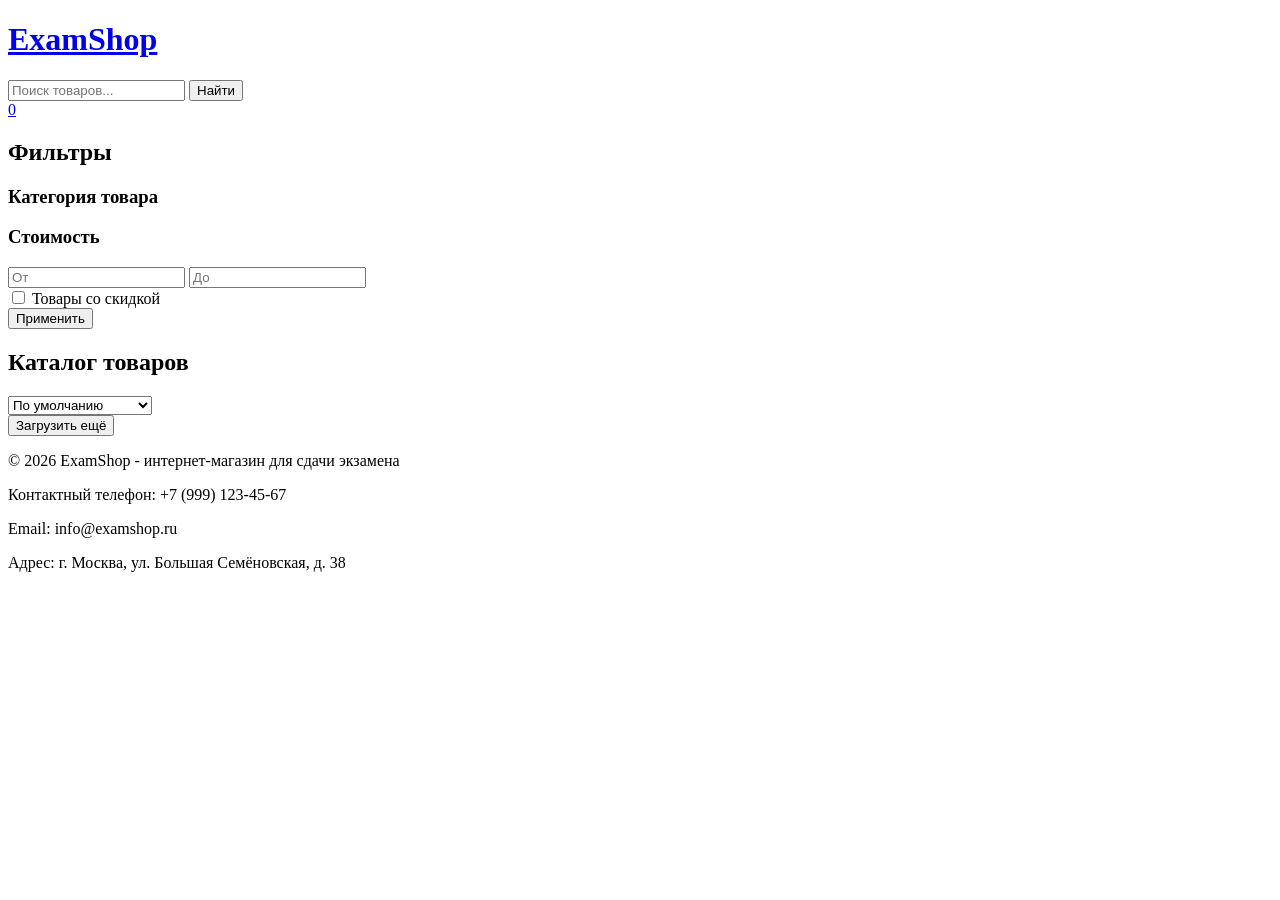
==== cart/index.html @ 019c3a2a "Create index.html" ====
<!DOCTYPE html>
<html lang="ru">
<head>
    <meta charset="UTF-8">
    <meta name="viewport" content="width=device-width, initial-scale=1.0">
    <title>Интернет-магазин - Главная</title>
    <link rel="stylesheet" href="../css/style.css">
    <link rel="stylesheet" href="../css/main.css">
</head>
<body>
    <!-- Хедер с логотипом, поиском и иконками -->
    <header class="header">
        <div class="container">
            <div class="header__logo">
                <a href="../index.html">
                    <h1>ExamShop</h1>
                </a>
            </div>
            <div class="header__search">
                <input type="text" id="search-input" placeholder="Поиск товаров...">
                <button id="search-btn">Найти</button>
            </div>
            <div class="header__icons">
                <a href="../cart/index.html" class="icon-cart" title="Корзина">
                    <span class="cart-count">0</span>
                </a>
                <a href="../LK/index.html" class="icon-profile" title="Личный кабинет"></a>
            </div>
        </div>
    </header>

    <!-- Область для уведомлений -->
    <div id="notification-area" class="notification-area"></div>

    <main class="main">
        <div class="container">
            <!-- Сайдбар с фильтрацией -->
            <aside class="sidebar">
                <h2>Фильтры</h2>
                <form id="filter-form">
                    <div class="filter-section">
                        <h3>Категория товара</h3>
                        <div id="categories-list">
                            <!-- Категории будут загружены через API -->
                        </div>
                    </div>
                    
                    <div class="filter-section">
                        <h3>Стоимость</h3>
                        <div class="price-range">
                            <input type="number" id="price-from" placeholder="От">
                            <input type="number" id="price-to" placeholder="До">
                        </div>
                    </div>
                    
                    <div class="filter-section">
                        <label class="checkbox-label">
                            <input type="checkbox" id="discount-only"> Товары со скидкой
                        </label>
                    </div>
                    
                    <button type="submit" id="apply-filters">Применить</button>
                </form>
            </aside>

            <!-- Каталог товаров -->
            <section class="catalog">
                <div class="catalog__header">
                    <h2>Каталог товаров</h2>
                    <select id="sort-select">
                        <option value="default">По умолчанию</option>
                        <option value="price-asc">Сначала недорогие</option>
                        <option value="price-desc">Сначала дорогие</option>
                        <option value="rating-desc">По рейтингу</option>
                        <option value="name-asc">По названию</option>
                    </select>
                </div>
                
                <div id="goods-container" class="goods-grid">
                    <!-- Товары будут загружены через API -->
                </div>
                
                <button id="load-more" class="load-more-btn">Загрузить ещё</button>
            </section>
        </div>
    </main>

    <!-- Футер -->
    <footer class="footer">
        <div class="container">
            <div class="footer__info">
                <p>&copy; 2026 ExamShop - интернет-магазин для сдачи экзамена</p>
                <p>Контактный телефон: +7 (999) 123-45-67</p>
                <p>Email: info@examshop.ru</p>
                <p>Адрес: г. Москва, ул. Большая Семёновская, д. 38</p>
            </div>
        </div>
    </footer>

    <!-- Подключение скриптов -->
    <script src="../js/api.js"></script>
    <script src="../js/notifications.js"></script>
    <script src="../js/main.js"></script>
</body>
</html>
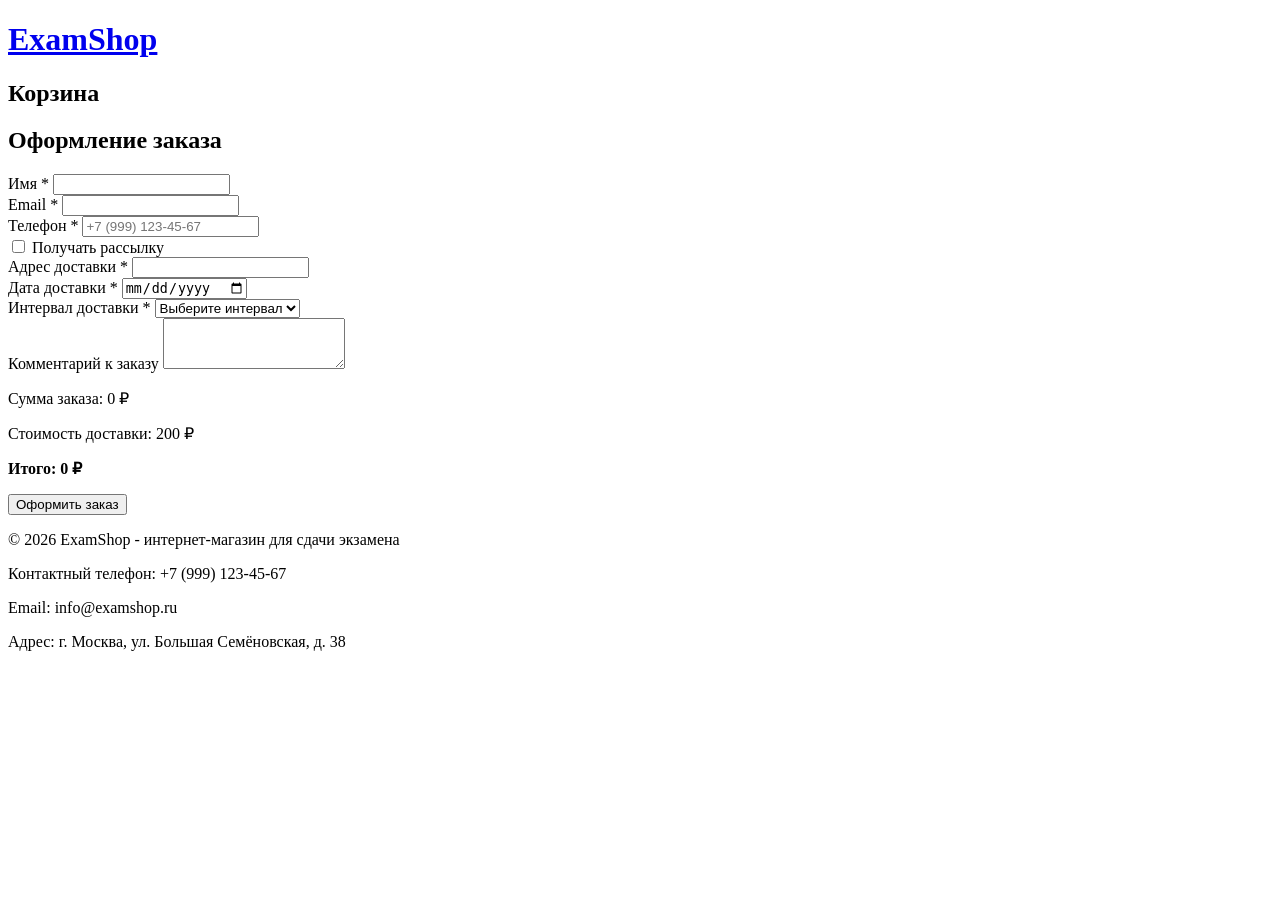
==== commit 1d72fc98: "Create index.html" ====
--- a/cart/index.html
+++ b/cart/index.html
@@ -3,12 +3,12 @@
 <head>
     <meta charset="UTF-8">
     <meta name="viewport" content="width=device-width, initial-scale=1.0">
-    <title>Интернет-магазин - Главная</title>
+    <title>Корзина - ExamShop</title>
     <link rel="stylesheet" href="../css/style.css">
-    <link rel="stylesheet" href="../css/main.css">
+    <link rel="stylesheet" href="../css/cart.css">
 </head>
 <body>
-    <!-- Хедер с логотипом, поиском и иконками -->
+    <!-- Хедер с логотипом и иконками -->
     <header class="header">
         <div class="container">
             <div class="header__logo">
@@ -16,14 +16,8 @@
                     <h1>ExamShop</h1>
                 </a>
             </div>
-            <div class="header__search">
-                <input type="text" id="search-input" placeholder="Поиск товаров...">
-                <button id="search-btn">Найти</button>
-            </div>
             <div class="header__icons">
-                <a href="../cart/index.html" class="icon-cart" title="Корзина">
-                    <span class="cart-count">0</span>
-                </a>
+                <a href="../index.html" class="icon-home" title="На главную"></a>
                 <a href="../LK/index.html" class="icon-profile" title="Личный кабинет"></a>
             </div>
         </div>
@@ -34,53 +28,75 @@
 
     <main class="main">
         <div class="container">
-            <!-- Сайдбар с фильтрацией -->
-            <aside class="sidebar">
-                <h2>Фильтры</h2>
-                <form id="filter-form">
-                    <div class="filter-section">
-                        <h3>Категория товара</h3>
-                        <div id="categories-list">
-                            <!-- Категории будут загружены через API -->
+            <!-- Блок с содержимым корзины -->
+            <section class="cart-section">
+                <h2>Корзина</h2>
+                <div id="cart-container" class="cart-grid">
+                    <!-- Товары в корзине будут загружены из localStorage и API -->
+                </div>
+            </section>
+
+            <!-- Блок с формой оформления заказа -->
+            <section class="order-section">
+                <h2>Оформление заказа</h2>
+                <form id="order-form">
+                    <div class="form-group">
+                        <label for="full-name">Имя *</label>
+                        <input type="text" id="full-name" name="full_name" required>
+                    </div>
+                    
+                    <div class="form-group">
+                        <label for="email">Email *</label>
+                        <input type="email" id="email" name="email" required>
+                    </div>
+                    
+                    <div class="form-group">
+                        <label for="phone">Телефон *</label>
+                        <input type="text" id="phone" name="phone" required placeholder="+7 (999) 123-45-67">
+                    </div>
+                    
+                    <div class="form-group checkbox">
+                        <label>
+                            <input type="checkbox" id="subscribe" name="subscribe"> Получать рассылку
+                        </label>
+                    </div>
+                    
+                    <div class="form-group">
+                        <label for="delivery-address">Адрес доставки *</label>
+                        <input type="text" id="delivery-address" name="delivery_address" required>
+                    </div>
+                    
+                    <div class="form-row">
+                        <div class="form-group">
+                            <label for="delivery-date">Дата доставки *</label>
+                            <input type="date" id="delivery-date" name="delivery_date" required>
+                        </div>
+                        
+                        <div class="form-group">
+                            <label for="delivery-interval">Интервал доставки *</label>
+                            <select id="delivery-interval" name="delivery_interval" required>
+                                <option value="">Выберите интервал</option>
+                                <option value="08:00-12:00">08:00 - 12:00</option>
+                                <option value="12:00-14:00">12:00 - 14:00</option>
+                                <option value="14:00-18:00">14:00 - 18:00</option>
+                                <option value="18:00-22:00">18:00 - 22:00</option>
+                            </select>
                         </div>
                     </div>
                     
-                    <div class="filter-section">
-                        <h3>Стоимость</h3>
-                        <div class="price-range">
-                            <input type="number" id="price-from" placeholder="От">
-                            <input type="number" id="price-to" placeholder="До">
-                        </div>
+                    <div class="form-group">
+                        <label for="comment">Комментарий к заказу</label>
+                        <textarea id="comment" name="comment" rows="3"></textarea>
                     </div>
                     
-                    <div class="filter-section">
-                        <label class="checkbox-label">
-                            <input type="checkbox" id="discount-only"> Товары со скидкой
-                        </label>
+                    <div class="order-summary">
+                        <p>Сумма заказа: <span id="total-goods-price">0</span> ₽</p>
+                        <p>Стоимость доставки: <span id="delivery-price">200</span> ₽</p>
+                        <p class="total"><strong>Итого: <span id="total-order-price">0</span> ₽</strong></p>
                     </div>
                     
-                    <button type="submit" id="apply-filters">Применить</button>
+                    <button type="submit" id="submit-order" class="btn-primary">Оформить заказ</button>
                 </form>
-            </aside>
-
-            <!-- Каталог товаров -->
-            <section class="catalog">
-                <div class="catalog__header">
-                    <h2>Каталог товаров</h2>
-                    <select id="sort-select">
-                        <option value="default">По умолчанию</option>
-                        <option value="price-asc">Сначала недорогие</option>
-                        <option value="price-desc">Сначала дорогие</option>
-                        <option value="rating-desc">По рейтингу</option>
-                        <option value="name-asc">По названию</option>
-                    </select>
-                </div>
-                
-                <div id="goods-container" class="goods-grid">
-                    <!-- Товары будут загружены через API -->
-                </div>
-                
-                <button id="load-more" class="load-more-btn">Загрузить ещё</button>
             </section>
         </div>
     </main>
@@ -100,6 +116,6 @@
     <!-- Подключение скриптов -->
     <script src="../js/api.js"></script>
     <script src="../js/notifications.js"></script>
-    <script src="../js/main.js"></script>
+    <script src="../js/cart.js"></script>
 </body>
 </html>
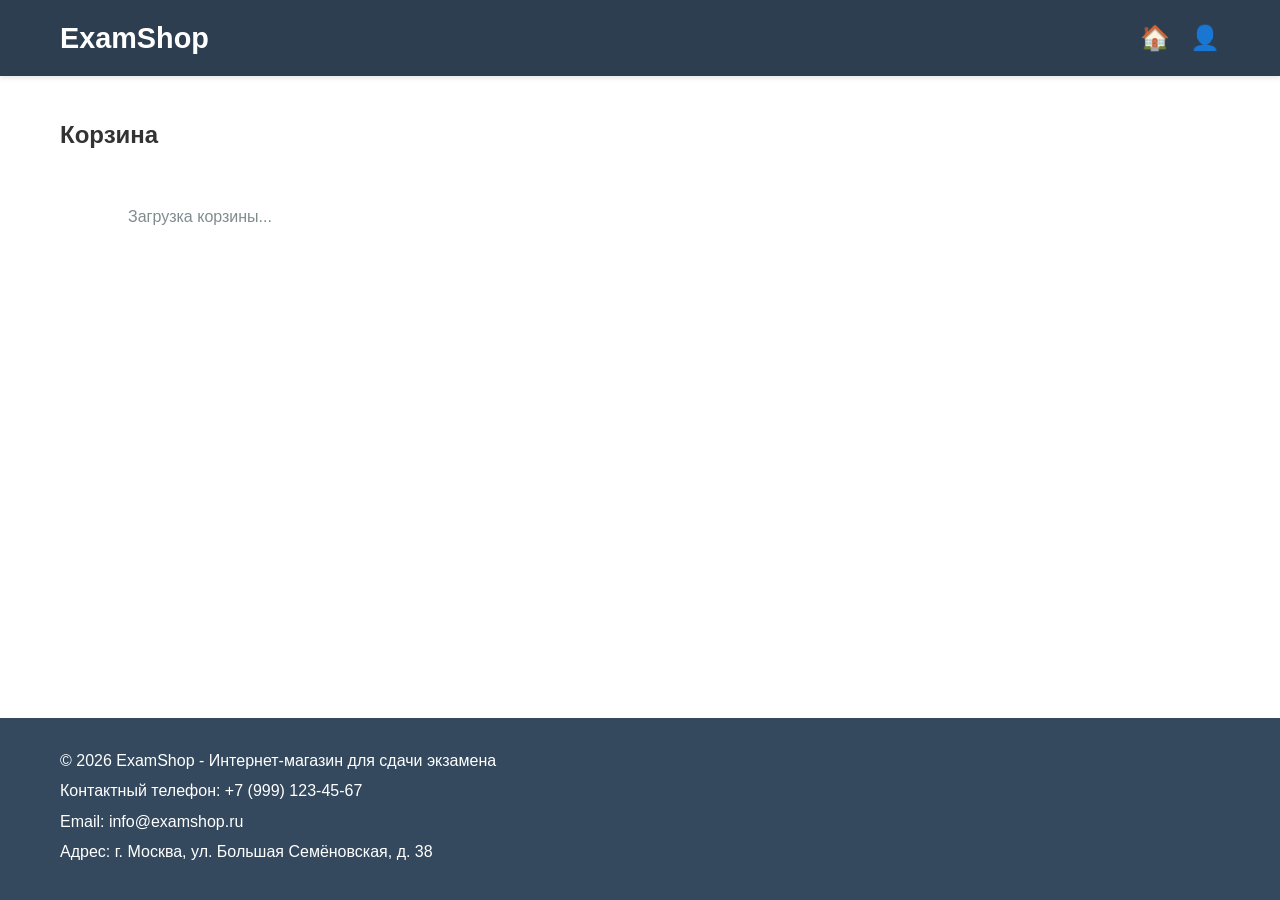
==== commit e6e565d1: "Create index.html" ====
--- a/cart/index.html
+++ b/cart/index.html
@@ -3,12 +3,14 @@
 <head>
     <meta charset="UTF-8">
     <meta name="viewport" content="width=device-width, initial-scale=1.0">
-    <title>Корзина - ExamShop</title>
-    <link rel="stylesheet" href="../css/style.css">
-    <link rel="stylesheet" href="../css/cart.css">
+    <title>Корзина - Колесникова Ирина 241-372</title>
+    <!-- Подключаем общие стили из main -->
+    <link rel="stylesheet" href="../main/style.css">
+    <!-- Подключаем стили для корзины -->
+    <link rel="stylesheet" href="style.css">
 </head>
 <body>
-    <!-- Хедер с логотипом и иконками -->
+    <!-- ШАПКА САЙТА (без поиска) -->
     <header class="header">
         <div class="container">
             <div class="header__logo">
@@ -23,49 +25,61 @@
         </div>
     </header>
 
-    <!-- Область для уведомлений -->
+    <!-- ОБЛАСТЬ ДЛЯ УВЕДОМЛЕНИЙ -->
     <div id="notification-area" class="notification-area"></div>
 
     <main class="main">
         <div class="container">
-            <!-- Блок с содержимым корзины -->
+            <!-- БЛОК КОРЗИНЫ -->
             <section class="cart-section">
                 <h2>Корзина</h2>
                 <div id="cart-container" class="cart-grid">
-                    <!-- Товары в корзине будут загружены из localStorage и API -->
+                    <!-- Сюда будут загружаться товары из корзины -->
+                    <div class="loading">Загрузка корзины...</div>
                 </div>
             </section>
 
-            <!-- Блок с формой оформления заказа -->
-            <section class="order-section">
+            <!-- БЛОК ОФОРМЛЕНИЯ ЗАКАЗА -->
+            <section class="order-section" id="order-section" style="display: none;">
                 <h2>Оформление заказа</h2>
                 <form id="order-form">
+                    <!-- Поле Имя -->
                     <div class="form-group">
                         <label for="full-name">Имя *</label>
-                        <input type="text" id="full-name" name="full_name" required>
+                        <input type="text" id="full-name" name="full_name" required 
+                               placeholder="Иванов Иван Иванович">
                     </div>
                     
+                    <!-- Поле Email -->
                     <div class="form-group">
                         <label for="email">Email *</label>
-                        <input type="email" id="email" name="email" required>
+                        <input type="email" id="email" name="email" required 
+                               placeholder="example@mail.ru">
                     </div>
                     
+                    <!-- Поле Телефон -->
                     <div class="form-group">
                         <label for="phone">Телефон *</label>
-                        <input type="text" id="phone" name="phone" required placeholder="+7 (999) 123-45-67">
+                        <input type="tel" id="phone" name="phone" required 
+                               placeholder="+7 (999) 123-45-67">
                     </div>
                     
+                    <!-- Чекбокс подписки -->
                     <div class="form-group checkbox">
                         <label>
-                            <input type="checkbox" id="subscribe" name="subscribe"> Получать рассылку
+                            <input type="checkbox" id="subscribe" name="subscribe" value="1"> 
+                            Получать рассылку о скидках
                         </label>
                     </div>
                     
+                    <!-- Адрес доставки -->
                     <div class="form-group">
                         <label for="delivery-address">Адрес доставки *</label>
-                        <input type="text" id="delivery-address" name="delivery_address" required>
+                        <input type="text" id="delivery-address" name="delivery_address" required 
+                               placeholder="г. Москва, ул. Большая Семёновская, д. 38, кв. 1">
                     </div>
                     
+                    <!-- Дата и интервал доставки в одной строке -->
                     <div class="form-row">
                         <div class="form-group">
                             <label for="delivery-date">Дата доставки *</label>
@@ -76,36 +90,40 @@
                             <label for="delivery-interval">Интервал доставки *</label>
                             <select id="delivery-interval" name="delivery_interval" required>
                                 <option value="">Выберите интервал</option>
-                                <option value="08:00-12:00">08:00 - 12:00</option>
-                                <option value="12:00-14:00">12:00 - 14:00</option>
-                                <option value="14:00-18:00">14:00 - 18:00</option>
-                                <option value="18:00-22:00">18:00 - 22:00</option>
+                                <option value="08:00-12:00">08:00 - 12:00 (утро)</option>
+                                <option value="12:00-14:00">12:00 - 14:00 (обед)</option>
+                                <option value="14:00-18:00">14:00 - 18:00 (день)</option>
+                                <option value="18:00-22:00">18:00 - 22:00 (вечер)</option>
                             </select>
                         </div>
                     </div>
                     
+                    <!-- Комментарий -->
                     <div class="form-group">
                         <label for="comment">Комментарий к заказу</label>
-                        <textarea id="comment" name="comment" rows="3"></textarea>
+                        <textarea id="comment" name="comment" rows="3" 
+                                  placeholder="Дополнительные пожелания..."></textarea>
                     </div>
                     
+                    <!-- Итоговая стоимость -->
                     <div class="order-summary">
-                        <p>Сумма заказа: <span id="total-goods-price">0</span> ₽</p>
+                        <p>Сумма товаров: <span id="total-goods-price">0</span> ₽</p>
                         <p>Стоимость доставки: <span id="delivery-price">200</span> ₽</p>
-                        <p class="total"><strong>Итого: <span id="total-order-price">0</span> ₽</strong></p>
+                        <p class="total"><strong>ИТОГО: <span id="total-order-price">0</span> ₽</strong></p>
                     </div>
                     
+                    <!-- Кнопка оформления -->
                     <button type="submit" id="submit-order" class="btn-primary">Оформить заказ</button>
                 </form>
             </section>
         </div>
     </main>
 
-    <!-- Футер -->
+    <!-- ПОДВАЛ -->
     <footer class="footer">
         <div class="container">
             <div class="footer__info">
-                <p>&copy; 2026 ExamShop - интернет-магазин для сдачи экзамена</p>
+                <p>&copy; 2026 ExamShop - Интернет-магазин для сдачи экзамена</p>
                 <p>Контактный телефон: +7 (999) 123-45-67</p>
                 <p>Email: info@examshop.ru</p>
                 <p>Адрес: г. Москва, ул. Большая Семёновская, д. 38</p>
@@ -113,9 +131,10 @@
         </div>
     </footer>
 
-    <!-- Подключение скриптов -->
+    <!-- ПОДКЛЮЧЕНИЕ СКРИПТОВ -->
     <script src="../js/api.js"></script>
     <script src="../js/notifications.js"></script>
-    <script src="../js/cart.js"></script>
+    <script src="cart-page.js"></script>
+    <script src="manager.js"></script>
 </body>
 </html>
--- a/main/style.css
+++ b/main/style.css
@@ -0,0 +1,517 @@
+/* ========== ОБЩИЕ СТИЛИ ДЛЯ ВСЕГО САЙТА ========== */
+* {
+    margin: 0;
+    padding: 0;
+    box-sizing: border-box;
+}
+
+body {
+    font-family: 'Segoe UI', Tahoma, Geneva, Verdana, sans-serif;
+    line-height: 1.6;
+    color: #333;
+    min-height: 100vh;
+    display: flex;
+    flex-direction: column;
+}
+
+.container {
+    max-width: 1200px;
+    margin: 0 auto;
+    padding: 0 20px;
+}
+
+/* ========== СТИЛИ ДЛЯ ШАПКИ (HEADER) ========== */
+.header {
+    background-color: #2c3e50;
+    color: white;
+    padding: 15px 0;
+    box-shadow: 0 2px 5px rgba(0,0,0,0.1);
+}
+
+.header .container {
+    display: flex;
+    justify-content: space-between;
+    align-items: center;
+    flex-wrap: wrap;
+}
+
+.header__logo a {
+    color: white;
+    text-decoration: none;
+}
+
+.header__logo h1 {
+    font-size: 1.8rem;
+}
+
+.header__search {
+    display: flex;
+    flex: 1;
+    max-width: 500px;
+    margin: 0 20px;
+}
+
+.header__search input {
+    flex: 1;
+    padding: 10px;
+    border: none;
+    border-radius: 4px 0 0 4px;
+    font-size: 1rem;
+}
+
+.header__search button {
+    padding: 10px 20px;
+    background-color: #3498db;
+    color: white;
+    border: none;
+    border-radius: 0 4px 4px 0;
+    cursor: pointer;
+    transition: background-color 0.3s;
+}
+
+.header__search button:hover {
+    background-color: #2980b9;
+}
+
+.header__icons {
+    display: flex;
+    gap: 20px;
+}
+
+.header__icons a {
+    color: white;
+    text-decoration: none;
+    font-size: 1.5rem;
+    position: relative;
+}
+
+/* Иконки с помощью CSS */
+.icon-cart::before {
+    content: "🛒";
+}
+
+.icon-profile::before {
+    content: "👤";
+}
+
+.icon-home::before {
+    content: "🏠";
+}
+
+/* Счетчик товаров в корзине */
+.cart-count {
+    position: absolute;
+    top: -8px;
+    right: -8px;
+    background-color: #e74c3c;
+    color: white;
+    font-size: 0.7rem;
+    padding: 2px 6px;
+    border-radius: 50%;
+    min-width: 18px;
+    text-align: center;
+}
+
+/* ========== СТИЛИ ДЛЯ УВЕДОМЛЕНИЙ ========== */
+.notification-area {
+    position: fixed;
+    top: 20px;
+    right: 20px;
+    z-index: 1000;
+    max-width: 350px;
+}
+
+.notification {
+    padding: 15px 20px;
+    margin-bottom: 10px;
+    border-radius: 4px;
+    color: white;
+    box-shadow: 0 2px 5px rgba(0,0,0,0.2);
+    animation: slideIn 0.3s ease;
+}
+
+/* Разные цвета для разных типов уведомлений */
+.notification.success {
+    background-color: #27ae60; /* Зеленый - успех */
+}
+
+.notification.error {
+    background-color: #e74c3c; /* Красный - ошибка */
+}
+
+.notification.info {
+    background-color: #3498db; /* Синий - информация */
+}
+
+/* Анимация появления уведомлений */
+@keyframes slideIn {
+    from {
+        transform: translateX(100%);
+        opacity: 0;
+    }
+    to {
+        transform: translateX(0);
+        opacity: 1;
+    }
+}
+
+/* ========== ОСНОВНОЙ КОНТЕНТ ========== */
+.main {
+    flex: 1;
+    padding: 40px 0;
+}
+
+/* Сетка для главной страницы: сайдбар + каталог */
+.main .container {
+    display: grid;
+    grid-template-columns: 280px 1fr;
+    gap: 30px;
+}
+
+/* ========== ПОДВАЛ (FOOTER) ========== */
+.footer {
+    background-color: #34495e;
+    color: white;
+    padding: 30px 0;
+    margin-top: auto; /* Прижимает подвал к низу */
+}
+
+.footer__info p {
+    margin-bottom: 5px;
+}
+
+/* ========== СТИЛИ ДЛЯ САЙДБАРА С ФИЛЬТРАМИ ========== */
+.sidebar {
+    background-color: #f8f9fa;
+    padding: 20px;
+    border-radius: 8px;
+    height: fit-content;
+}
+
+.sidebar h2 {
+    margin-bottom: 20px;
+    font-size: 1.3rem;
+    color: #2c3e50;
+}
+
+.filter-section {
+    margin-bottom: 25px;
+}
+
+.filter-section h3 {
+    margin-bottom: 10px;
+    font-size: 1rem;
+    color: #34495e;
+}
+
+.filter-section label {
+    display: block;
+    margin-bottom: 8px;
+    cursor: pointer;
+}
+
+.checkbox-label {
+    display: flex;
+    align-items: center;
+    gap: 8px;
+}
+
+.price-range {
+    display: flex;
+    gap: 10px;
+}
+
+.price-range input {
+    width: 100%;
+    padding: 8px;
+    border: 1px solid #ddd;
+    border-radius: 4px;
+}
+
+.btn-primary {
+    width: 100%;
+    padding: 10px;
+    background-color: #3498db;
+    color: white;
+    border: none;
+    border-radius: 4px;
+    cursor: pointer;
+    transition: background-color 0.3s;
+}
+
+.btn-primary:hover {
+    background-color: #2980b9;
+}
+
+/* ========== СТИЛИ ДЛЯ КАТАЛОГА ========== */
+.catalog {
+    width: 100%;
+}
+
+.catalog__header {
+    display: flex;
+    justify-content: space-between;
+    align-items: center;
+    margin-bottom: 20px;
+    flex-wrap: wrap;
+    gap: 15px;
+}
+
+.catalog__header h2 {
+    font-size: 1.5rem;
+    color: #2c3e50;
+}
+
+.sort-select {
+    padding: 8px 15px;
+    border: 1px solid #ddd;
+    border-radius: 4px;
+    font-size: 1rem;
+    cursor: pointer;
+    background-color: white;
+}
+
+.goods-grid {
+    display: grid;
+    grid-template-columns: repeat(auto-fill, minmax(220px, 1fr));
+    gap: 20px;
+    margin-bottom: 30px;
+}
+
+/* Карточка товара */
+.good-card {
+    background-color: white;
+    border: 1px solid #eee;
+    border-radius: 8px;
+    padding: 15px;
+    transition: transform 0.3s, box-shadow 0.3s;
+    display: flex;
+    flex-direction: column;
+}
+
+.good-card:hover {
+    transform: translateY(-5px);
+    box-shadow: 0 5px 15px rgba(0,0,0,0.1);
+}
+
+.good-card__image {
+    width: 100%;
+    height: 200px;
+    object-fit: contain;
+    margin-bottom: 10px;
+}
+
+.good-card__title {
+    font-size: 1rem;
+    margin-bottom: 8px;
+    font-weight: 500;
+    color: #2c3e50;
+    display: -webkit-box;
+    -webkit-line-clamp: 2;
+    -webkit-box-orient: vertical;
+    overflow: hidden;
+    min-height: 40px;
+}
+
+.good-card__rating {
+    color: #f39c12;
+    margin-bottom: 8px;
+    font-size: 0.9rem;
+}
+
+.good-card__price {
+    font-size: 1.2rem;
+    font-weight: bold;
+    color: #27ae60;
+    margin-bottom: 10px;
+}
+
+.good-card__old-price {
+    font-size: 0.9rem;
+    color: #999;
+    text-decoration: line-through;
+    margin-left: 8px;
+}
+
+.good-card__button {
+    width: 100%;
+    padding: 10px;
+    background-color: #3498db;
+    color: white;
+    border: none;
+    border-radius: 4px;
+    cursor: pointer;
+    transition: background-color 0.3s;
+    margin-top: auto;
+}
+
+.good-card__button:hover {
+    background-color: #2980b9;
+}
+
+.good-card__button.in-cart {
+    background-color: #27ae60;
+}
+
+.load-more-btn {
+    display: block;
+    width: 200px;
+    margin: 0 auto;
+    padding: 12px 20px;
+    background-color: #ecf0f1;
+    color: #34495e;
+    border: none;
+    border-radius: 4px;
+    cursor: pointer;
+    font-size: 1rem;
+    transition: background-color 0.3s;
+}
+
+.load-more-btn:hover {
+    background-color: #bdc3c7;
+}
+
+.load-more-btn:disabled {
+    opacity: 0.5;
+    cursor: not-allowed;
+}
+
+/* Загрузка */
+.loading {
+    text-align: center;
+    padding: 50px;
+    color: #7f8c8d;
+    grid-column: 1 / -1;
+}
+
+.no-goods {
+    text-align: center;
+    padding: 50px;
+    color: #7f8c8d;
+    grid-column: 1 / -1;
+}
+
+/* ========== МОДАЛЬНЫЕ ОКНА ========== */
+.modal {
+    display: none;
+    position: fixed;
+    z-index: 2000;
+    left: 0;
+    top: 0;
+    width: 100%;
+    height: 100%;
+    background-color: rgba(0,0,0,0.5);
+}
+
+.modal-content {
+    background-color: white;
+    margin: 50px auto;
+    padding: 30px;
+    border-radius: 8px;
+    max-width: 600px;
+    max-height: 80vh;
+    overflow-y: auto;
+    position: relative;
+}
+
+.close {
+    position: absolute;
+    right: 20px;
+    top: 15px;
+    font-size: 28px;
+    font-weight: bold;
+    cursor: pointer;
+    color: #999;
+}
+
+.close:hover {
+    color: #333;
+}
+
+.modal-buttons {
+    display: flex;
+    gap: 15px;
+    margin-top: 20px;
+}
+
+/* Кнопки */
+.btn-primary {
+    background-color: #3498db;
+    color: white;
+    padding: 10px 20px;
+    border: none;
+    border-radius: 4px;
+    cursor: pointer;
+    font-size: 1rem;
+    transition: background-color 0.3s;
+}
+
+.btn-primary:hover {
+    background-color: #2980b9;
+}
+
+.btn-danger {
+    background-color: #e74c3c;
+    color: white;
+    padding: 10px 20px;
+    border: none;
+    border-radius: 4px;
+    cursor: pointer;
+    font-size: 1rem;
+    transition: background-color 0.3s;
+}
+
+.btn-danger:hover {
+    background-color: #c0392b;
+}
+
+.btn-secondary {
+    background-color: #95a5a6;
+    color: white;
+    padding: 10px 20px;
+    border: none;
+    border-radius: 4px;
+    cursor: pointer;
+    font-size: 1rem;
+    transition: background-color 0.3s;
+}
+
+.btn-secondary:hover {
+    background-color: #7f8c8d;
+}
+
+/* ========== АДАПТИВНОСТЬ ДЛЯ МОБИЛЬНЫХ УСТРОЙСТВ ========== */
+@media (max-width: 768px) {
+    .header .container {
+        flex-direction: column;
+        gap: 15px;
+    }
+    
+    .header__search {
+        max-width: 100%;
+        margin: 10px 0;
+    }
+    
+    .notification-area {
+        left: 20px;
+        right: 20px;
+        max-width: none;
+    }
+    
+    .main .container {
+        grid-template-columns: 1fr;
+    }
+    
+    .goods-grid {
+        grid-template-columns: repeat(auto-fill, minmax(160px, 1fr));
+    }
+    
+    .catalog__header {
+        flex-direction: column;
+        align-items: flex-start;
+    }
+    
+    .sort-select {
+        width: 100%;
+    }
+}
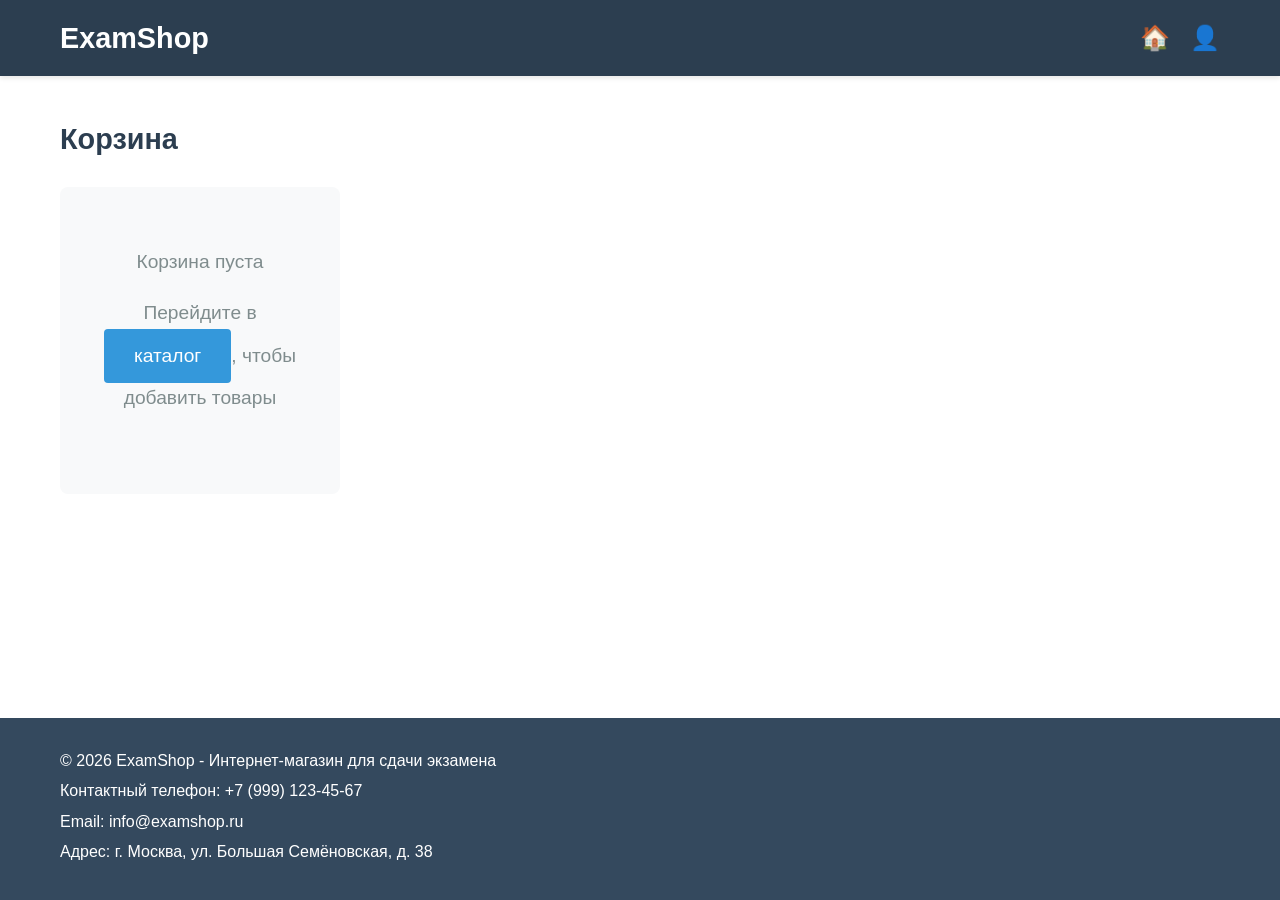
==== commit c3c5b5e2: "Update index.html" ====
--- a/cart/index.html
+++ b/cart/index.html
@@ -3,7 +3,7 @@
 <head>
     <meta charset="UTF-8">
     <meta name="viewport" content="width=device-width, initial-scale=1.0">
-    <title>Корзина - Колесникова Ирина 241-372</title>
+    <title>Корзина - Палехова Мария Алексеевна 241-372</title>
     <!-- Подключаем общие стили из main -->
     <link rel="stylesheet" href="../main/style.css">
     <!-- Подключаем стили для корзины -->
--- a/cart/style.css
+++ b/cart/style.css
@@ -0,0 +1,240 @@
+/* ========== СТИЛИ ДЛЯ СТРАНИЦЫ КОРЗИНЫ ========== */
+
+/* Заголовок корзины */
+.cart-section h2 {
+    margin-bottom: 25px;
+    color: #2c3e50;
+    font-size: 1.8rem;
+}
+
+/* Сетка для товаров в корзине */
+.cart-grid {
+    display: grid;
+    grid-template-columns: repeat(auto-fill, minmax(280px, 1fr));
+    gap: 20px;
+    margin-bottom: 30px;
+}
+
+/* Карточка товара в корзине */
+.cart-item {
+    background-color: white;
+    border: 1px solid #eee;
+    border-radius: 8px;
+    padding: 15px;
+    position: relative;
+    transition: transform 0.3s, box-shadow 0.3s;
+    display: flex;
+    flex-direction: column;
+}
+
+.cart-item:hover {
+    box-shadow: 0 5px 15px rgba(0,0,0,0.1);
+}
+
+.cart-item__image {
+    width: 100%;
+    height: 150px;
+    object-fit: contain;
+    margin-bottom: 10px;
+}
+
+.cart-item__title {
+    font-size: 1rem;
+    margin-bottom: 8px;
+    font-weight: 500;
+    color: #2c3e50;
+    display: -webkit-box;
+    -webkit-line-clamp: 2;
+    -webkit-box-orient: vertical;
+    overflow: hidden;
+    min-height: 40px;
+}
+
+.cart-item__rating {
+    color: #f39c12;
+    margin-bottom: 8px;
+    font-size: 0.9rem;
+}
+
+.cart-item__price {
+    font-size: 1.2rem;
+    font-weight: bold;
+    color: #27ae60;
+    margin-bottom: 15px;
+}
+
+.cart-item__remove {
+    width: 100%;
+    padding: 10px;
+    background-color: #e74c3c;
+    color: white;
+    border: none;
+    border-radius: 4px;
+    cursor: pointer;
+    transition: background-color 0.3s;
+    margin-top: auto;
+}
+
+.cart-item__remove:hover {
+    background-color: #c0392b;
+}
+
+/* Пустая корзина */
+.empty-cart {
+    text-align: center;
+    padding: 60px 20px;
+    background-color: #f8f9fa;
+    border-radius: 8px;
+    color: #7f8c8d;
+    grid-column: 1 / -1;
+}
+
+.empty-cart p {
+    font-size: 1.2rem;
+    margin-bottom: 20px;
+}
+
+.empty-cart a {
+    display: inline-block;
+    padding: 12px 30px;
+    background-color: #3498db;
+    color: white;
+    text-decoration: none;
+    border-radius: 4px;
+    transition: background-color 0.3s;
+}
+
+.empty-cart a:hover {
+    background-color: #2980b9;
+}
+
+/* ========== ФОРМА ОФОРМЛЕНИЯ ЗАКАЗА ========== */
+.order-section {
+    background-color: #f8f9fa;
+    padding: 30px;
+    border-radius: 8px;
+    margin-top: 20px;
+}
+
+.order-section h2 {
+    margin-bottom: 25px;
+    color: #2c3e50;
+    font-size: 1.8rem;
+}
+
+.form-group {
+    margin-bottom: 20px;
+}
+
+.form-group label {
+    display: block;
+    margin-bottom: 5px;
+    font-weight: 500;
+    color: #34495e;
+}
+
+.form-group input,
+.form-group select,
+.form-group textarea {
+    width: 100%;
+    padding: 12px;
+    border: 1px solid #ddd;
+    border-radius: 4px;
+    font-size: 1rem;
+    font-family: inherit;
+    transition: border-color 0.3s;
+}
+
+.form-group input:focus,
+.form-group select:focus,
+.form-group textarea:focus {
+    outline: none;
+    border-color: #3498db;
+}
+
+.form-group.checkbox label {
+    display: flex;
+    align-items: center;
+    gap: 8px;
+    font-weight: normal;
+    cursor: pointer;
+}
+
+.form-group.checkbox input {
+    width: auto;
+}
+
+.form-row {
+    display: grid;
+    grid-template-columns: 1fr 1fr;
+    gap: 20px;
+}
+
+/* Блок с итоговой стоимостью */
+.order-summary {
+    background-color: white;
+    padding: 20px;
+    border-radius: 4px;
+    margin: 20px 0;
+    border: 1px solid #ddd;
+}
+
+.order-summary p {
+    margin-bottom: 10px;
+    font-size: 1.1rem;
+    display: flex;
+    justify-content: space-between;
+}
+
+.order-summary .total {
+    font-size: 1.3rem;
+    color: #2c3e50;
+    border-top: 1px solid #ddd;
+    padding-top: 10px;
+    margin-top: 10px;
+}
+
+/* Кнопка оформления */
+#submit-order {
+    width: 100%;
+    padding: 15px;
+    font-size: 1.2rem;
+    background-color: #27ae60;
+}
+
+#submit-order:hover {
+    background-color: #219a52;
+}
+
+#submit-order:disabled {
+    background-color: #95a5a6;
+    cursor: not-allowed;
+}
+
+/* Загрузка */
+.loading {
+    text-align: center;
+    padding: 50px;
+    color: #7f8c8d;
+    grid-column: 1 / -1;
+}
+
+/* ========== АДАПТИВНОСТЬ ДЛЯ МОБИЛЬНЫХ ========== */
+@media (max-width: 768px) {
+    .cart-grid {
+        grid-template-columns: 1fr;
+    }
+    
+    .form-row {
+        grid-template-columns: 1fr;
+        gap: 0;
+    }
+    
+    .order-section {
+        padding: 20px;
+    }
+    
+    .order-summary p {
+        font-size: 1rem;
+    }
+}
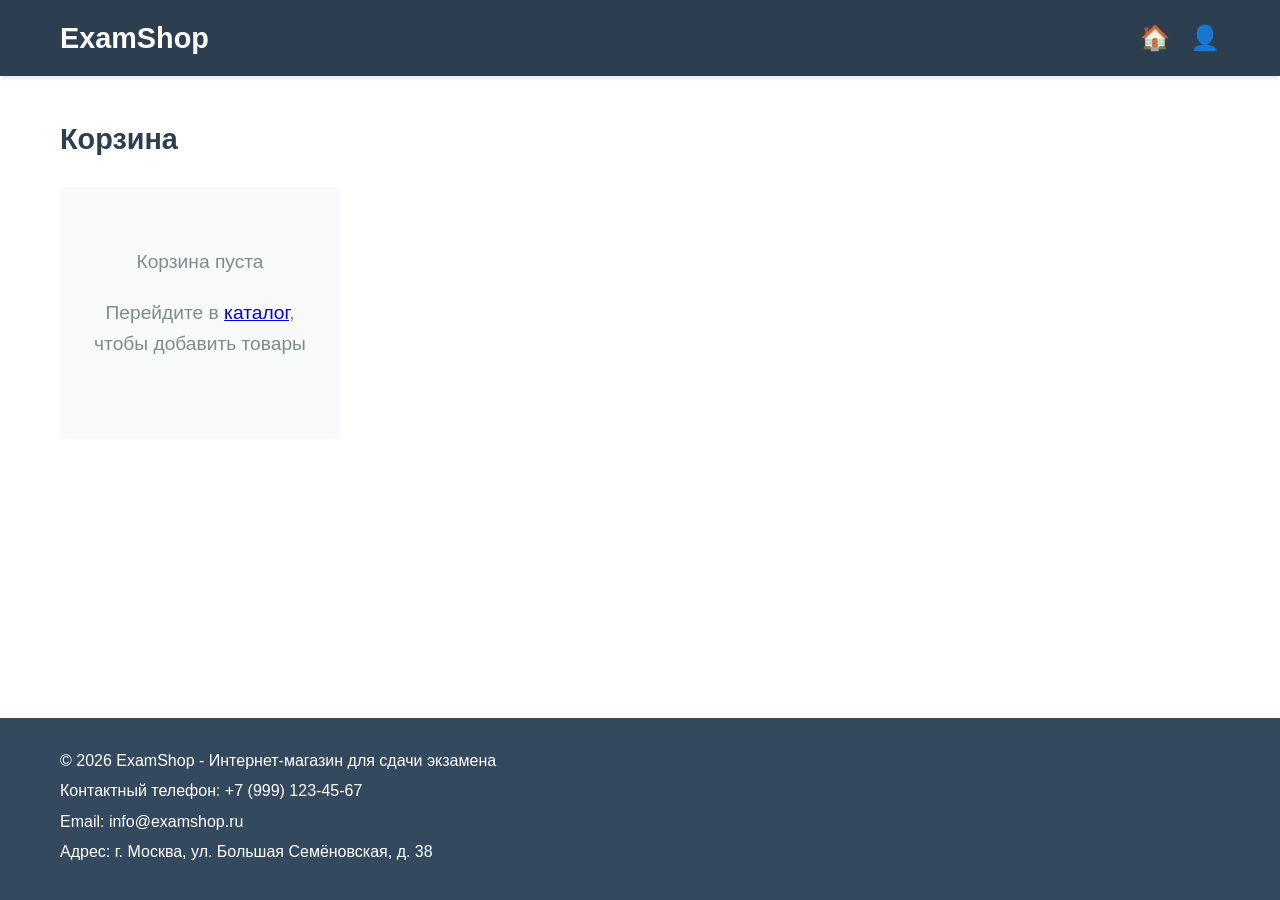
==== commit 1109c05b: "Update index.html" ====
--- a/cart/index.html
+++ b/cart/index.html
@@ -1,95 +1,163 @@
 <!DOCTYPE html>
+<!-- Объявление типа документа - говорит браузеру, что это HTML5 -->
 <html lang="ru">
+<!-- Открывающий тег html с указанием языка страницы (русский) -->
 <head>
+    <!-- Служебная информация о странице (не отображается на экране) -->
     <meta charset="UTF-8">
+    <!-- Указывает кодировку символов - UTF-8 поддерживает русские буквы и спецсимволы -->
     <meta name="viewport" content="width=device-width, initial-scale=1.0">
+    <!-- Настройка отображения на мобильных устройствах:
+         width=device-width - ширина равна ширине экрана устройства
+         initial-scale=1.0 - начальный масштаб 100% (не увеличивать) -->
+    
+    <!-- ЗАГОЛОВОК СТРАНИЦЫ - отображается на вкладке браузера -->
+    <!-- ВАЖНО: Здесь указана фамилия и группа студента (по заданию) -->
     <title>Корзина - Палехова Мария Алексеевна 241-372</title>
-    <!-- Подключаем общие стили из main -->
+    
+    <!-- ПОДКЛЮЧЕНИЕ СТИЛЕЙ (CSS) -->
+    <!-- Сначала подключаем общие стили для всего сайта (хедер, футер, уведомления) -->
+    <!-- "../" означает подняться на уровень выше (из папки cart в корень) -->
     <link rel="stylesheet" href="../main/style.css">
-    <!-- Подключаем стили для корзины -->
+    
+    <!-- Затем подключаем специфические стили только для страницы корзины -->
+    <!-- Они находятся в той же папке, поэтому просто "style.css" -->
     <link rel="stylesheet" href="style.css">
 </head>
 <body>
-    <!-- ШАПКА САЙТА (без поиска) -->
+    <!-- ========== ШАПКА САЙТА (HEADER) ========== -->
+    <!-- Этот блок одинаковый на всех страницах для единообразия -->
     <header class="header">
+        <!-- Контейнер ограничивает ширину содержимого и центрирует его -->
         <div class="container">
+            <!-- Блок с логотипом/названием магазина -->
             <div class="header__logo">
+                <!-- Ссылка ведет на главную страницу (../index.html - подняться на уровень выше) -->
                 <a href="../index.html">
-                    <h1>ExamShop</h1>
+                    <h1>ExamShop</h1> <!-- Заголовок первого уровня - название магазина -->
                 </a>
             </div>
+            
+            <!-- Блок с иконками навигации (в корзине нет поиска, только иконки) -->
             <div class="header__icons">
+                <!-- Иконка домика - возврат на главную страницу (каталог товаров) -->
+                <!-- title - всплывающая подсказка при наведении -->
                 <a href="../index.html" class="icon-home" title="На главную"></a>
+                
+                <!-- Иконка профиля - переход в личный кабинет (история заказов) -->
                 <a href="../LK/index.html" class="icon-profile" title="Личный кабинет"></a>
             </div>
         </div>
     </header>
 
-    <!-- ОБЛАСТЬ ДЛЯ УВЕДОМЛЕНИЙ -->
+    <!-- ========== ОБЛАСТЬ ДЛЯ УВЕДОМЛЕНИЙ ========== -->
+    <!-- Сюда JavaScript будет добавлять всплывающие сообщения -->
+    <!-- Изначально контейнер пуст, уведомления появляются динамически -->
     <div id="notification-area" class="notification-area"></div>
-
+    <!-- id="notification-area" - для обращения из JavaScript -->
+    <!-- class="notification-area" - для стилизации в CSS -->
+
+    <!-- ========== ОСНОВНОЙ КОНТЕНТ СТРАНИЦЫ ========== -->
+    <!-- Тег <main> обозначает главное содержимое страницы (должен быть уникальным) -->
     <main class="main">
+        <!-- Контейнер для выравнивания и ограничения ширины -->
         <div class="container">
-            <!-- БЛОК КОРЗИНЫ -->
+            
+            <!-- ========== БЛОК КОРЗИНЫ ========== -->
+            <!-- <section> - смысловой раздел страницы -->
             <section class="cart-section">
+                <!-- Заголовок раздела второго уровня -->
                 <h2>Корзина</h2>
+                
+                <!-- Контейнер для товаров в корзине -->
+                <!-- id="cart-container" - для доступа из JavaScript (cart-page.js) -->
+                <!-- class="cart-grid" - для стилизации сетки товаров -->
                 <div id="cart-container" class="cart-grid">
-                    <!-- Сюда будут загружаться товары из корзины -->
-                    <div class="loading">Загрузка корзины...</div>
+                    
+                    <!-- Этот блок отображается, когда корзина пуста (заглушка) -->
+                    <!-- JavaScript может заменить его содержимое или удалить -->
+                    <div class="empty-cart">
+                        <!-- Сообщение о пустой корзине -->
+                        <p>Корзина пуста</p>
+                        
+                        <!-- СИНЯЯ КНОПКА для перехода в каталог -->
+                        <!-- class="catalog-link" - стили из style.css (синий фон, белый текст) -->
+                        <!-- href="../index.html" - ссылка на главную страницу -->
+                        <a href="../index.html" class="catalog-link">Перейти в каталог</a>
+                    </div>
+                    <!-- Когда товары появятся, этот блок будет заменен карточками товаров -->
                 </div>
             </section>
 
-            <!-- БЛОК ОФОРМЛЕНИЯ ЗАКАЗА -->
+            <!-- ========== БЛОК ОФОРМЛЕНИЯ ЗАКАЗА ========== -->
+            <!-- section - еще один смысловой раздел -->
+            <!-- style="display: none;" - изначально скрыт (показывается только когда есть товары) -->
             <section class="order-section" id="order-section" style="display: none;">
                 <h2>Оформление заказа</h2>
+                
+                <!-- ФОРМА ЗАКАЗА -->
+                <!-- Данные будут отправлены через JavaScript (manager.js) -->
                 <form id="order-form">
-                    <!-- Поле Имя -->
-                    <div class="form-group">
+                    
+                    <!-- ПОЛЕ "Имя" - обязательное для заполнения -->
+                    <div class="form-group">
+                        <!-- label - подпись к полю, for="full-name" связывает с input по id -->
                         <label for="full-name">Имя *</label>
+                        <!-- required - обязательное поле (браузер не даст отправить пустым) -->
+                        <!-- placeholder - подсказка внутри поля (серым текстом) -->
                         <input type="text" id="full-name" name="full_name" required 
                                placeholder="Иванов Иван Иванович">
                     </div>
                     
-                    <!-- Поле Email -->
+                    <!-- ПОЛЕ "Email" - с валидацией типа email -->
                     <div class="form-group">
                         <label for="email">Email *</label>
+                        <!-- type="email" - браузер проверяет, что введен корректный email (с @) -->
                         <input type="email" id="email" name="email" required 
                                placeholder="example@mail.ru">
                     </div>
                     
-                    <!-- Поле Телефон -->
+                    <!-- ПОЛЕ "Телефон" - обычное текстовое поле (без специальной валидации) -->
                     <div class="form-group">
                         <label for="phone">Телефон *</label>
                         <input type="tel" id="phone" name="phone" required 
                                placeholder="+7 (999) 123-45-67">
                     </div>
                     
-                    <!-- Чекбокс подписки -->
+                    <!-- ЧЕКБОКС для подписки на рассылку (необязательный) -->
                     <div class="form-group checkbox">
                         <label>
+                            <!-- value="1" - значение, которое отправится на сервер если чекбокс отмечен -->
                             <input type="checkbox" id="subscribe" name="subscribe" value="1"> 
                             Получать рассылку о скидках
                         </label>
                     </div>
                     
-                    <!-- Адрес доставки -->
+                    <!-- ПОЛЕ "Адрес доставки" -->
                     <div class="form-group">
                         <label for="delivery-address">Адрес доставки *</label>
                         <input type="text" id="delivery-address" name="delivery_address" required 
                                placeholder="г. Москва, ул. Большая Семёновская, д. 38, кв. 1">
                     </div>
                     
-                    <!-- Дата и интервал доставки в одной строке -->
+                    <!-- КОНТЕЙНЕР ДЛЯ ДВУХ ПОЛЕЙ В ОДНОЙ СТРОКЕ (дата и интервал) -->
                     <div class="form-row">
+                        
+                        <!-- ПОЛЕ "Дата доставки" - специальный тип date (показывает календарь) -->
                         <div class="form-group">
                             <label for="delivery-date">Дата доставки *</label>
                             <input type="date" id="delivery-date" name="delivery_date" required>
+                            <!-- type="date" - браузер показывает удобный календарь для выбора даты -->
                         </div>
                         
+                        <!-- ВЫПАДАЮЩИЙ СПИСОК для выбора интервала доставки -->
                         <div class="form-group">
                             <label for="delivery-interval">Интервал доставки *</label>
+                            <!-- select - выпадающий список, option - его пункты -->
                             <select id="delivery-interval" name="delivery_interval" required>
+                                <!-- Первый пункт - пустой, для обязательности выбора -->
                                 <option value="">Выберите интервал</option>
+                                <!-- Каждый option имеет value (значение для отправки) и текст для отображения -->
                                 <option value="08:00-12:00">08:00 - 12:00 (утро)</option>
                                 <option value="12:00-14:00">12:00 - 14:00 (обед)</option>
                                 <option value="14:00-18:00">14:00 - 18:00 (день)</option>
@@ -98,31 +166,39 @@
                         </div>
                     </div>
                     
-                    <!-- Комментарий -->
+                    <!-- ТЕКСТОВОЕ ПОЛЕ для комментария (многострочное) -->
                     <div class="form-group">
                         <label for="comment">Комментарий к заказу</label>
+                        <!-- textarea - многострочное поле, rows="3" - высота в 3 строки -->
                         <textarea id="comment" name="comment" rows="3" 
                                   placeholder="Дополнительные пожелания..."></textarea>
                     </div>
                     
-                    <!-- Итоговая стоимость -->
+                    <!-- БЛОК С ИТОГОВОЙ СТОИМОСТЬЮ -->
+                    <!-- Значения будут обновляться через JavaScript -->
                     <div class="order-summary">
+                        <!-- Сумма товаров - значение подставляется в span -->
                         <p>Сумма товаров: <span id="total-goods-price">0</span> ₽</p>
+                        <!-- Стоимость доставки - меняется в зависимости от даты/времени -->
                         <p>Стоимость доставки: <span id="delivery-price">200</span> ₽</p>
+                        <!-- Итоговая сумма (товары + доставка) -->
                         <p class="total"><strong>ИТОГО: <span id="total-order-price">0</span> ₽</strong></p>
                     </div>
                     
-                    <!-- Кнопка оформления -->
+                    <!-- КНОПКА ОТПРАВКИ ФОРМЫ -->
+                    <!-- type="submit" - при нажатии вызывает событие submit формы -->
                     <button type="submit" id="submit-order" class="btn-primary">Оформить заказ</button>
                 </form>
             </section>
         </div>
     </main>
 
-    <!-- ПОДВАЛ -->
+    <!-- ========== ПОДВАЛ САЙТА (FOOTER) ========== -->
+    <!-- Одинаковый для всех страниц, прижат к низу через CSS -->
     <footer class="footer">
         <div class="container">
             <div class="footer__info">
+                <!-- Контактная информация (по заданию должна быть в подвале) -->
                 <p>&copy; 2026 ExamShop - Интернет-магазин для сдачи экзамена</p>
                 <p>Контактный телефон: +7 (999) 123-45-67</p>
                 <p>Email: info@examshop.ru</p>
@@ -131,10 +207,20 @@
         </div>
     </footer>
 
-    <!-- ПОДКЛЮЧЕНИЕ СКРИПТОВ -->
+    <!-- ========== ПОДКЛЮЧЕНИЕ СКРИПТОВ (JavaScript) ========== -->
+    <!-- ПОРЯДОК ВАЖЕН! Скрипты выполняются последовательно -->
+    
+    <!-- 1. Сначала API для работы с сервером (должен быть доступен всем остальным) -->
     <script src="../js/api.js"></script>
+    
+    <!-- 2. Потом менеджер уведомлений (используется другими скриптами) -->
     <script src="../js/notifications.js"></script>
+    
+    <!-- 3. Основная логика страницы корзины (загрузка, отображение, удаление) -->
     <script src="cart-page.js"></script>
+    
+    <!-- 4. Менеджер заказов (отправка формы, работа с API для создания заказа) -->
     <script src="manager.js"></script>
+    <!-- manager.js должен загружаться последним, так как зависит от cart-page.js -->
 </body>
 </html>
--- a/cart/style.css
+++ b/cart/style.css
@@ -1,13 +1,15 @@
 /* ========== СТИЛИ ДЛЯ СТРАНИЦЫ КОРЗИНЫ ========== */
-
-/* Заголовок корзины */
+/* Общие стили (хедер, футер, уведомления) берутся из main/style.css */
+
+/* Заголовок раздела корзины */
 .cart-section h2 {
     margin-bottom: 25px;
     color: #2c3e50;
     font-size: 1.8rem;
 }
 
-/* Сетка для товаров в корзине */
+/* ========== СЕТКА ДЛЯ ТОВАРОВ В КОРЗИНЕ ========== */
+/* Используем grid для автоматического расположения карточек */
 .cart-grid {
     display: grid;
     grid-template-columns: repeat(auto-fill, minmax(280px, 1fr));
@@ -15,7 +17,7 @@
     margin-bottom: 30px;
 }
 
-/* Карточка товара в корзине */
+/* ========== КАРТОЧКА ТОВАРА В КОРЗИНЕ ========== */
 .cart-item {
     background-color: white;
     border: 1px solid #eee;
@@ -27,35 +29,40 @@
     flex-direction: column;
 }
 
+/* Эффект при наведении на карточку */
 .cart-item:hover {
     box-shadow: 0 5px 15px rgba(0,0,0,0.1);
 }
 
+/* Изображение товара */
 .cart-item__image {
     width: 100%;
     height: 150px;
-    object-fit: contain;
+    object-fit: contain; /* Сохраняем пропорции, не обрезаем */
     margin-bottom: 10px;
 }
 
+/* Название товара (обрезается, если слишком длинное) */
 .cart-item__title {
     font-size: 1rem;
     margin-bottom: 8px;
     font-weight: 500;
     color: #2c3e50;
     display: -webkit-box;
-    -webkit-line-clamp: 2;
+    -webkit-line-clamp: 2; /* Ограничиваем 2 строками */
     -webkit-box-orient: vertical;
     overflow: hidden;
     min-height: 40px;
 }
 
+/* Рейтинг товара (золотые звезды) */
 .cart-item__rating {
     color: #f39c12;
     margin-bottom: 8px;
     font-size: 0.9rem;
 }
 
+/* Цена товара (зеленая, жирная) */
 .cart-item__price {
     font-size: 1.2rem;
     font-weight: bold;
@@ -63,6 +70,7 @@
     margin-bottom: 15px;
 }
 
+/* Кнопка удаления из корзины (красная) */
 .cart-item__remove {
     width: 100%;
     padding: 10px;
@@ -72,21 +80,21 @@
     border-radius: 4px;
     cursor: pointer;
     transition: background-color 0.3s;
-    margin-top: auto;
+    margin-top: auto; /* Прижимаем кнопку к низу карточки */
 }
 
 .cart-item__remove:hover {
-    background-color: #c0392b;
-}
-
-/* Пустая корзина */
+    background-color: #c0392b; /* Темнее при наведении */
+}
+
+/* ========== СТИЛИ ДЛЯ ПУСТОЙ КОРЗИНЫ ========== */
 .empty-cart {
     text-align: center;
     padding: 60px 20px;
     background-color: #f8f9fa;
     border-radius: 8px;
     color: #7f8c8d;
-    grid-column: 1 / -1;
+    grid-column: 1 / -1; /* Растягиваем на всю ширину сетки */
 }
 
 .empty-cart p {
@@ -94,18 +102,25 @@
     margin-bottom: 20px;
 }
 
-.empty-cart a {
+/* СИНЯЯ ССЫЛКА КАК В ПРОФИЛЕ */
+/* Стилизована как кнопка, чтобы привлекать внимание */
+.catalog-link {
     display: inline-block;
     padding: 12px 30px;
-    background-color: #3498db;
+    background-color: #3498db;  /* Синий цвет как в профиле */
     color: white;
     text-decoration: none;
     border-radius: 4px;
     transition: background-color 0.3s;
-}
-
-.empty-cart a:hover {
-    background-color: #2980b9;
+    font-weight: 500;
+    border: none;
+    cursor: pointer;
+}
+
+.catalog-link:hover {
+    background-color: #2980b9;  /* Темно-синий при наведении */
+    text-decoration: none;
+    color: white;
 }
 
 /* ========== ФОРМА ОФОРМЛЕНИЯ ЗАКАЗА ========== */
@@ -122,10 +137,12 @@
     font-size: 1.8rem;
 }
 
+/* ========== СТИЛИ ДЛЯ ЭЛЕМЕНТОВ ФОРМЫ ========== */
 .form-group {
     margin-bottom: 20px;
 }
 
+/* Подписи к полям */
 .form-group label {
     display: block;
     margin-bottom: 5px;
@@ -133,6 +150,7 @@
     color: #34495e;
 }
 
+/* Поля ввода, селекты и текстовые области */
 .form-group input,
 .form-group select,
 .form-group textarea {
@@ -141,17 +159,19 @@
     border: 1px solid #ddd;
     border-radius: 4px;
     font-size: 1rem;
-    font-family: inherit;
+    font-family: inherit; /* Наследуем шрифт от body */
     transition: border-color 0.3s;
 }
 
+/* Подсветка полей при фокусе */
 .form-group input:focus,
 .form-group select:focus,
 .form-group textarea:focus {
     outline: none;
-    border-color: #3498db;
-}
-
+    border-color: #3498db; /* Синяя обводка */
+}
+
+/* Чекбоксы - особый стиль */
 .form-group.checkbox label {
     display: flex;
     align-items: center;
@@ -161,16 +181,17 @@
 }
 
 .form-group.checkbox input {
-    width: auto;
-}
-
+    width: auto; /* Чекбокс не растягивается на всю ширину */
+}
+
+/* Два поля в одной строке (дата и интервал) */
 .form-row {
     display: grid;
     grid-template-columns: 1fr 1fr;
     gap: 20px;
 }
 
-/* Блок с итоговой стоимостью */
+/* ========== БЛОК С ИТОГОВОЙ СТОИМОСТЬЮ ========== */
 .order-summary {
     background-color: white;
     padding: 20px;
@@ -179,13 +200,15 @@
     border: 1px solid #ddd;
 }
 
+/* Строки в блоке стоимости */
 .order-summary p {
     margin-bottom: 10px;
     font-size: 1.1rem;
     display: flex;
-    justify-content: space-between;
-}
-
+    justify-content: space-between; /* Располагаем текст слева, цифры справа */
+}
+
+/* Итоговая строка (жирная, с разделителем сверху) */
 .order-summary .total {
     font-size: 1.3rem;
     color: #2c3e50;
@@ -194,12 +217,12 @@
     margin-top: 10px;
 }
 
-/* Кнопка оформления */
+/* ========== КНОПКА ОФОРМЛЕНИЯ ========== */
 #submit-order {
     width: 100%;
     padding: 15px;
     font-size: 1.2rem;
-    background-color: #27ae60;
+    background-color: #27ae60; /* Зеленая кнопка */
 }
 
 #submit-order:hover {
@@ -211,7 +234,7 @@
     cursor: not-allowed;
 }
 
-/* Загрузка */
+/* ========== ИНДИКАТОР ЗАГРУЗКИ ========== */
 .loading {
     text-align: center;
     padding: 50px;
@@ -219,22 +242,37 @@
     grid-column: 1 / -1;
 }
 
-/* ========== АДАПТИВНОСТЬ ДЛЯ МОБИЛЬНЫХ ========== */
+/* ========== АДАПТИВНОСТЬ ДЛЯ МОБИЛЬНЫХ УСТРОЙСТВ ========== */
 @media (max-width: 768px) {
+    /* На мобильных карточки занимают всю ширину */
     .cart-grid {
         grid-template-columns: 1fr;
     }
     
+    /* Поля даты и интервала становятся друг под другом */
     .form-row {
         grid-template-columns: 1fr;
         gap: 0;
     }
     
+    /* Уменьшаем отступы на мобильных */
     .order-section {
         padding: 20px;
     }
     
+    /* Уменьшаем размер шрифта в итоговой стоимости */
     .order-summary p {
         font-size: 1rem;
     }
-}
+    
+    /* Уменьшаем отступы в пустой корзине */
+    .empty-cart {
+        padding: 40px 15px;
+    }
+    
+    /* Уменьшаем кнопку на мобильных */
+    .catalog-link {
+        padding: 10px 25px;
+        font-size: 0.95rem;
+    }
+}
